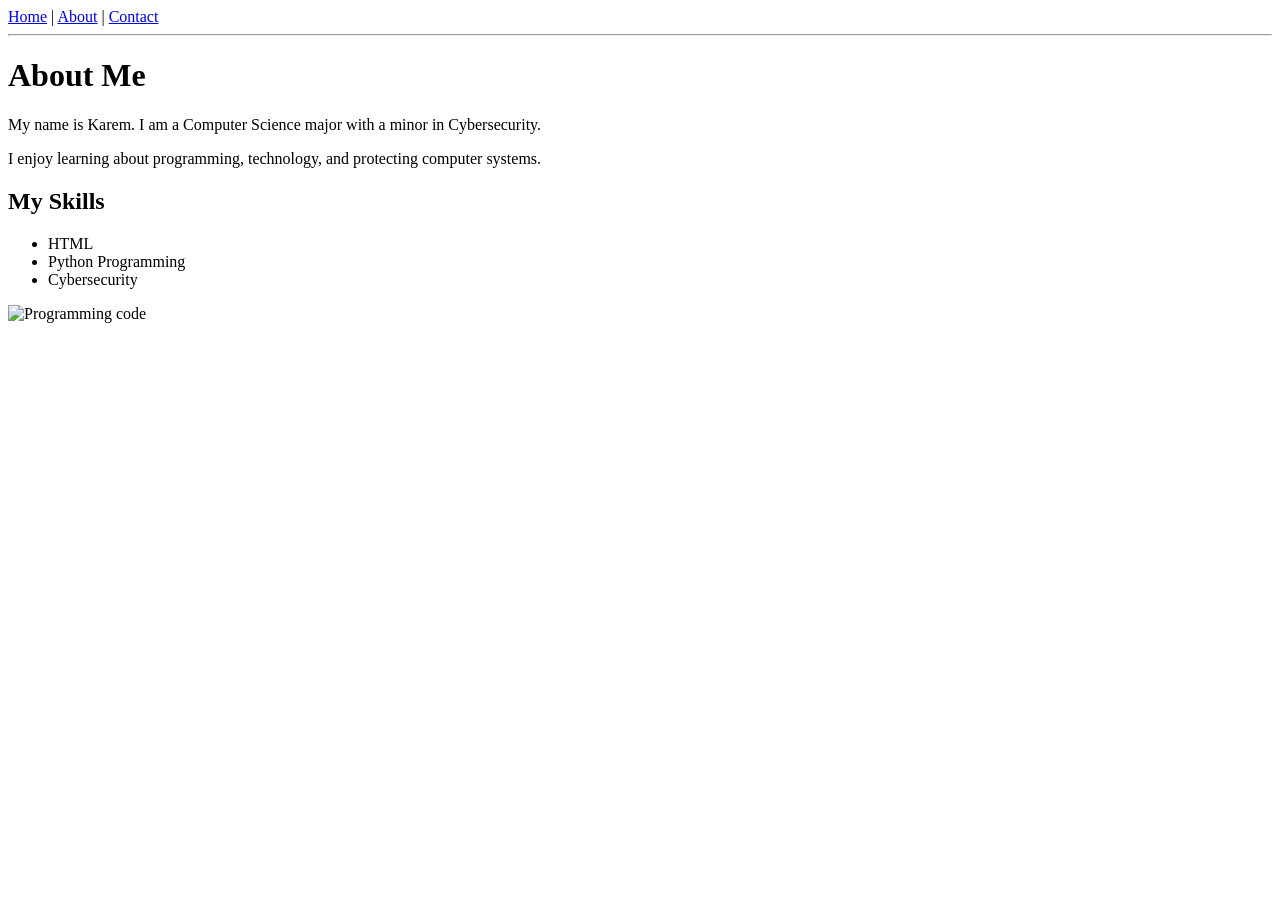
==== about.html @ caa6717a "Add files via upload" ====
<!DOCTYPE html>
<html>
<head>
    <title>About Me</title>
</head>

<body>

<nav>
    <a href="index.html">Home</a> |
    <a href="about.html">About</a> |
    <a href="contact.html">Contact</a>
</nav>

<hr>

<h1>About Me</h1>

<p>My name is Karem. I am a Computer Science major with a minor in Cybersecurity.</p>

<p>I enjoy learning about programming, technology, and protecting computer systems.</p>

<h2>My Skills</h2>

<ul>
    <li>HTML</li>
    <li>Python Programming</li>
    <li>Cybersecurity</li>
</ul>
<img src="images/coding.jpg" alt="Programming code" width="400">
</body>
</html>
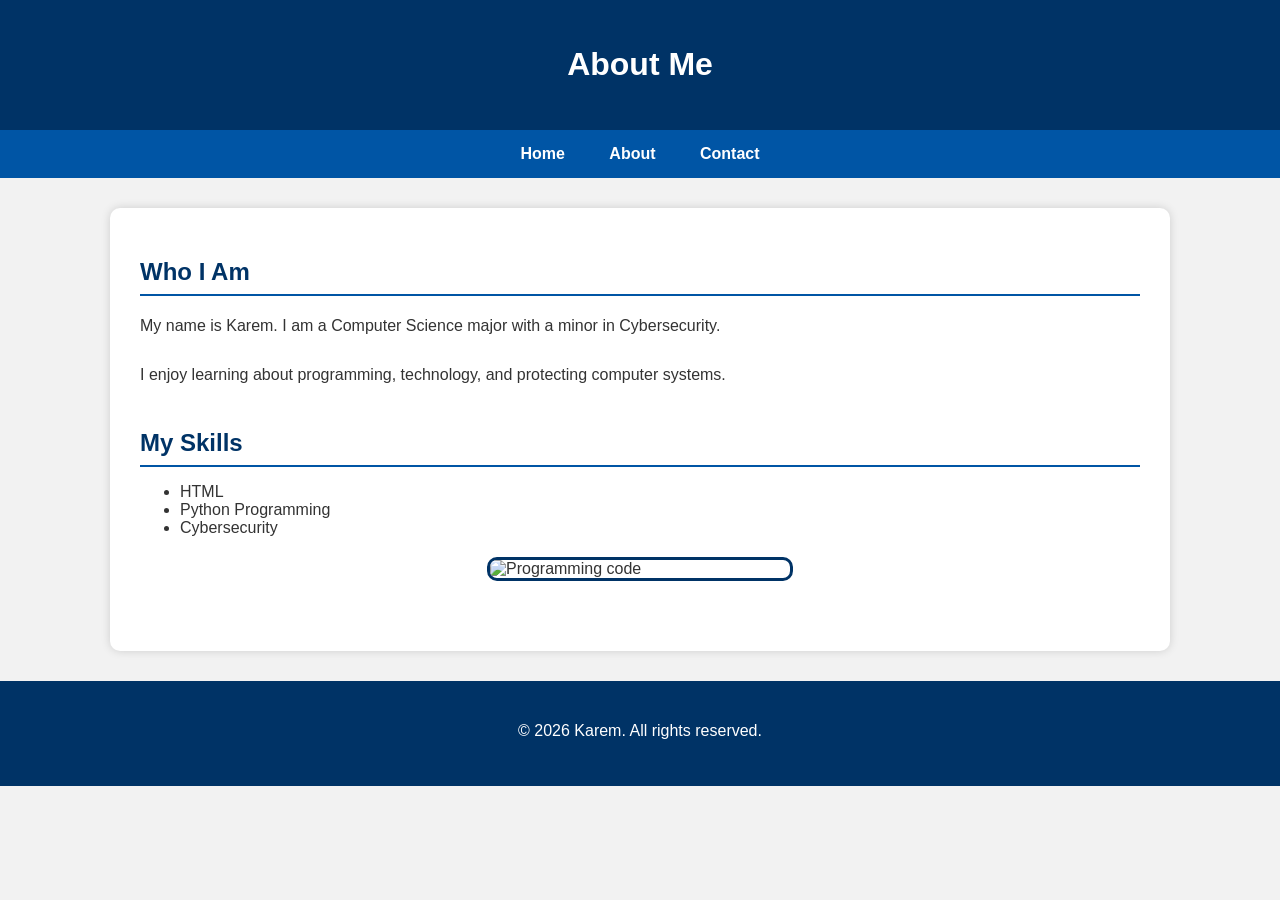
==== commit 036a147f: "Add files via upload" ====
--- a/about.html
+++ b/about.html
@@ -1,32 +1,53 @@
 <!DOCTYPE html>
-<html>
+<html lang="en">
+
 <head>
+    <meta charset="UTF-8">
+    <meta name="viewport" content="width=device-width, initial-scale=1.0">
     <title>About Me</title>
+    <link rel="stylesheet" href="styles.css">
 </head>
 
 <body>
 
+<header>
+    <h1>About Me</h1>
+</header>
+
 <nav>
-    <a href="index.html">Home</a> |
-    <a href="about.html">About</a> |
+    <a href="index.html">Home</a>
+    <a href="about.html">About</a>
     <a href="contact.html">Contact</a>
 </nav>
 
-<hr>
+<main>
 
-<h1>About Me</h1>
+    <section>
+        <h2>Who I Am</h2>
 
-<p>My name is Karem. I am a Computer Science major with a minor in Cybersecurity.</p>
+        <p>My name is Karem. I am a Computer Science major with a minor in Cybersecurity.</p>
 
-<p>I enjoy learning about programming, technology, and protecting computer systems.</p>
+        <p>I enjoy learning about programming, technology, and protecting computer systems.</p>
+    </section>
 
-<h2>My Skills</h2>
+    <section>
+        <h2>My Skills</h2>
 
-<ul>
-    <li>HTML</li>
-    <li>Python Programming</li>
-    <li>Cybersecurity</li>
-</ul>
-<img src="images/coding.jpg" alt="Programming code" width="400">
+        <ul>
+            <li>HTML</li>
+            <li>Python Programming</li>
+            <li>Cybersecurity</li>
+        </ul>
+
+        <img src="images/coding.jpg" alt="Programming code">
+    </section>
+
+</main>
+
+<footer>
+    <p>&copy; 2026 Karem. All rights reserved.</p>
+</footer>
+
 </body>
+
 </html>
--- a/styles.css
+++ b/styles.css
@@ -0,0 +1,104 @@
+/* General page styling */
+
+body {
+    font-family: Arial, sans-serif;
+    background-color: #f2f2f2;
+    color: #333333;
+    margin: 0;
+    padding: 0;
+}
+
+/* Header */
+
+header {
+    background-color: #003366;
+    color: white;
+    text-align: center;
+    padding: 25px;
+}
+
+/* Navigation */
+
+nav {
+    background-color: #0055a5;
+    text-align: center;
+    padding: 15px;
+}
+
+nav a {
+    color: white;
+    text-decoration: none;
+    margin: 0 20px;
+    font-weight: bold;
+}
+
+nav a:hover {
+    color: yellow;
+}
+
+/* Main content */
+
+main {
+    max-width: 1000px;
+    margin: 30px auto;
+    background-color: white;
+    padding: 30px;
+    border-radius: 10px;
+    box-shadow: 0 0 10px rgba(0, 0, 0, 0.15);
+}
+
+/* Content sections */
+
+section {
+    margin-bottom: 40px;
+}
+
+/* Headings */
+
+h1 {
+    color: white;
+}
+
+h2 {
+    color: #003366;
+    border-bottom: 2px solid #0055a5;
+    padding-bottom: 8px;
+    margin-bottom: 15px;
+}
+
+/* Paragraphs */
+
+p {
+    line-height: 1.8;
+    margin-bottom: 20px;
+}
+
+/* Images */
+
+img {
+    display: block;
+    width: 300px;
+    max-width: 100%;
+    height: auto;
+    margin: 20px auto;
+    border: 3px solid #003366;
+    border-radius: 10px;
+}
+
+/* Embedded video */
+
+iframe {
+    display: block;
+    margin: 20px auto;
+    max-width: 100%;
+}
+
+/* Footer */
+
+footer {
+    background-color: #003366;
+    color: white;
+    text-align: center;
+    padding: 20px;
+    margin-top: 30px;
+}
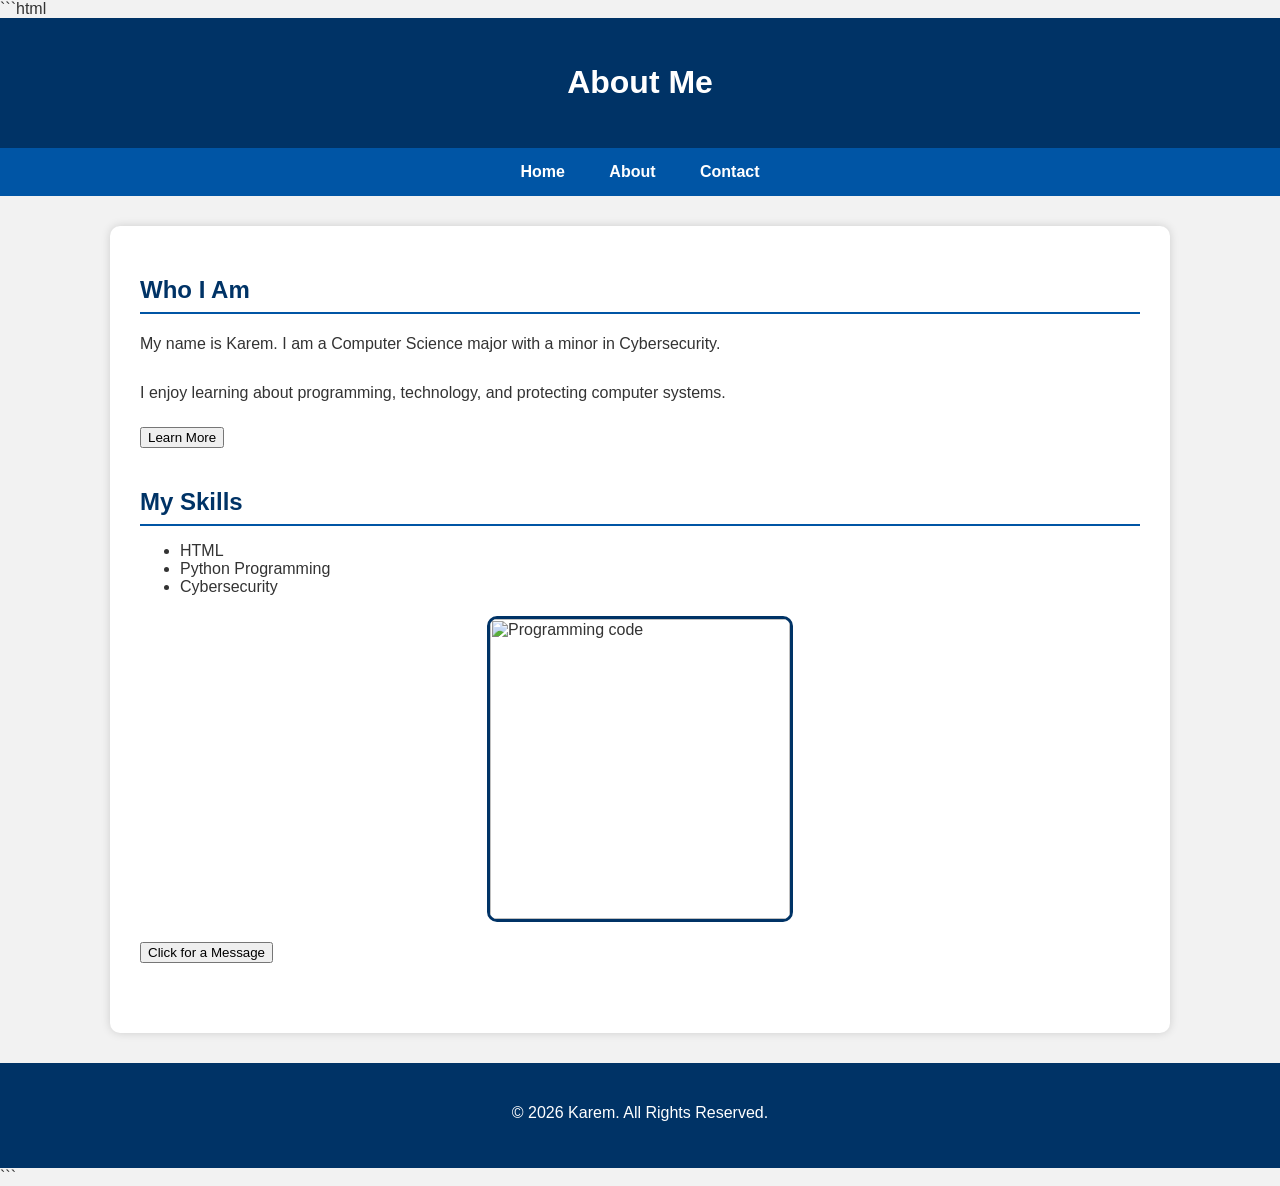
==== commit 7052da5a: "Add files via upload" ====
--- a/about.html
+++ b/about.html
@@ -1,53 +1,79 @@
+```html
 <!DOCTYPE html>
 <html lang="en">
 
 <head>
     <meta charset="UTF-8">
     <meta name="viewport" content="width=device-width, initial-scale=1.0">
-    <title>About Me</title>
+    <title>About</title>
+
     <link rel="stylesheet" href="styles.css">
+
+    <script src="script.js" defer></script>
 </head>
 
 <body>
 
-<header>
-    <h1>About Me</h1>
-</header>
+    <header>
+        <h1>About Me</h1>
+    </header>
 
-<nav>
-    <a href="index.html">Home</a>
-    <a href="about.html">About</a>
-    <a href="contact.html">Contact</a>
-</nav>
+    <nav>
+        <a href="index.html">Home</a>
+        <a href="about.html">About</a>
+        <a href="contact.html">Contact</a>
+    </nav>
 
-<main>
+    <main>
 
-    <section>
-        <h2>Who I Am</h2>
+        <section>
+            <h2>Who I Am</h2>
 
-        <p>My name is Karem. I am a Computer Science major with a minor in Cybersecurity.</p>
+            <p>
+                My name is Karem. I am a Computer Science major
+                with a minor in Cybersecurity.
+            </p>
 
-        <p>I enjoy learning about programming, technology, and protecting computer systems.</p>
-    </section>
+            <p>
+                I enjoy learning about programming, technology,
+                and protecting computer systems.
+            </p>
 
-    <section>
-        <h2>My Skills</h2>
+            <button id="infoButton">Learn More</button>
 
-        <ul>
-            <li>HTML</li>
-            <li>Python Programming</li>
-            <li>Cybersecurity</li>
-        </ul>
+            <p id="extraInfo" style="display: none;">
+                I am interested in developing my programming skills
+                and learning more about cybersecurity and how
+                technology can be used to solve problems.
+            </p>
+        </section>
 
-        <img src="images/coding.jpg" alt="Programming code">
-    </section>
+        <section>
+            <h2>My Skills</h2>
 
-</main>
+            <ul>
+                <li>HTML</li>
+                <li>Python Programming</li>
+                <li>Cybersecurity</li>
+            </ul>
 
-<footer>
-    <p>&copy; 2026 Karem. All rights reserved.</p>
-</footer>
+            <img
+                src="images/coding.jpg"
+                alt="Programming code">
+
+            <button id="welcomeButton">Click for a Message</button>
+
+            <p id="welcomeMessage"></p>
+        </section>
+
+    </main>
+
+    <footer>
+        <p>&copy; 2026 Karem. All Rights Reserved.</p>
+    </footer>
 
 </body>
 
-</html>+</html>
+```
+
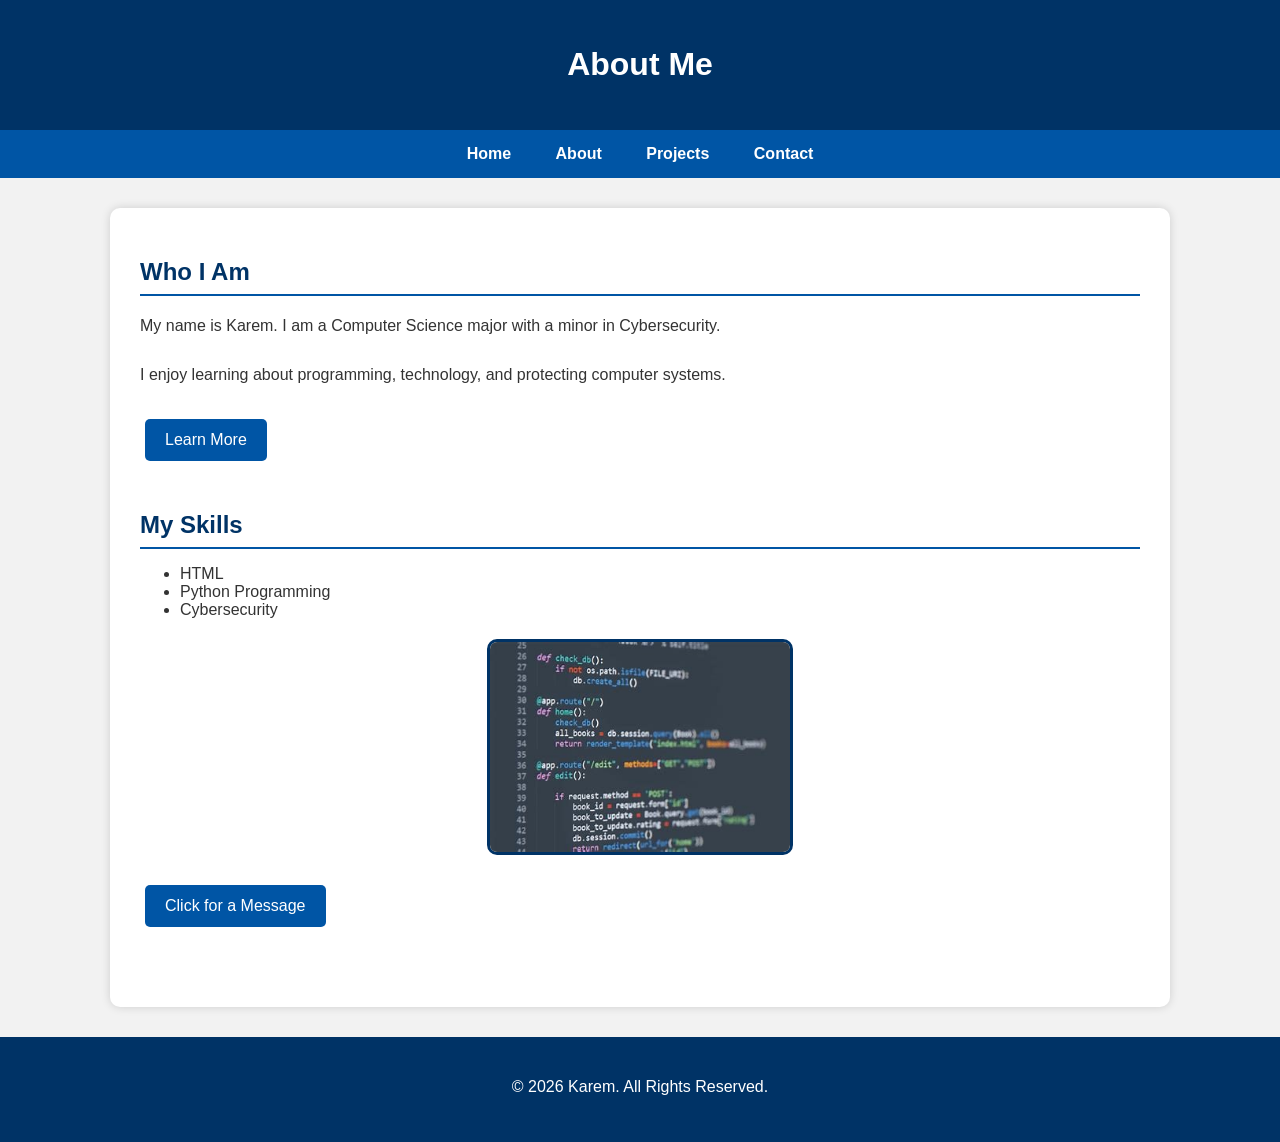
==== commit a1a27f1f: "Add files via upload" ====
--- a/about.html
+++ b/about.html
@@ -1,4 +1,3 @@
-```html
 <!DOCTYPE html>
 <html lang="en">
 
@@ -21,6 +20,7 @@
     <nav>
         <a href="index.html">Home</a>
         <a href="about.html">About</a>
+        <a href="projects.html">Projects</a>
         <a href="contact.html">Contact</a>
     </nav>
 
@@ -74,6 +74,4 @@
 
 </body>
 
-</html>
-```
-
+</html>
--- a/styles.css
+++ b/styles.css
@@ -93,6 +93,95 @@
     max-width: 100%;
 }
 
+/* JavaScript buttons */
+
+button {
+    background-color: #0055a5;
+    color: white;
+    border: none;
+    padding: 12px 20px;
+    margin: 10px 5px;
+    border-radius: 5px;
+    font-size: 16px;
+    cursor: pointer;
+}
+
+button:hover {
+    background-color: #003366;
+}
+
+/* JavaScript messages */
+
+#welcomeMessage,
+#contactMessage,
+#formMessage {
+    font-weight: bold;
+    color: #003366;
+}
+
+/* Contact form */
+
+#contactForm {
+    background-color: #f7faff;
+    border: 2px solid #0055a5;
+    border-radius: 10px;
+    padding: 25px;
+    max-width: 700px;
+    margin: 20px auto;
+}
+
+/* Contact form labels */
+
+#contactForm label {
+    display: block;
+    font-weight: bold;
+    color: #003366;
+    margin-top: 15px;
+    margin-bottom: 6px;
+}
+
+/* Contact form fields */
+
+#contactForm input,
+#contactForm select,
+#contactForm textarea {
+    width: 100%;
+    box-sizing: border-box;
+    padding: 12px;
+    border: 2px solid #cccccc;
+    border-radius: 5px;
+    font-family: Arial, sans-serif;
+    font-size: 16px;
+}
+
+/* Textarea */
+
+#contactForm textarea {
+    resize: vertical;
+    min-height: 120px;
+}
+
+/* Form field focus */
+
+#contactForm input:focus,
+#contactForm select:focus,
+#contactForm textarea:focus {
+    outline: none;
+    border-color: #0055a5;
+    box-shadow: 0 0 4px rgba(0, 85, 165, 0.3);
+}
+
+/* Form submit button */
+
+#contactForm button {
+    margin-top: 20px;
+    background-color: #003366;
+}
+
+#contactForm button:hover {
+    background-color: #0055a5;
+}
+
 /* Footer */
 
 footer {
